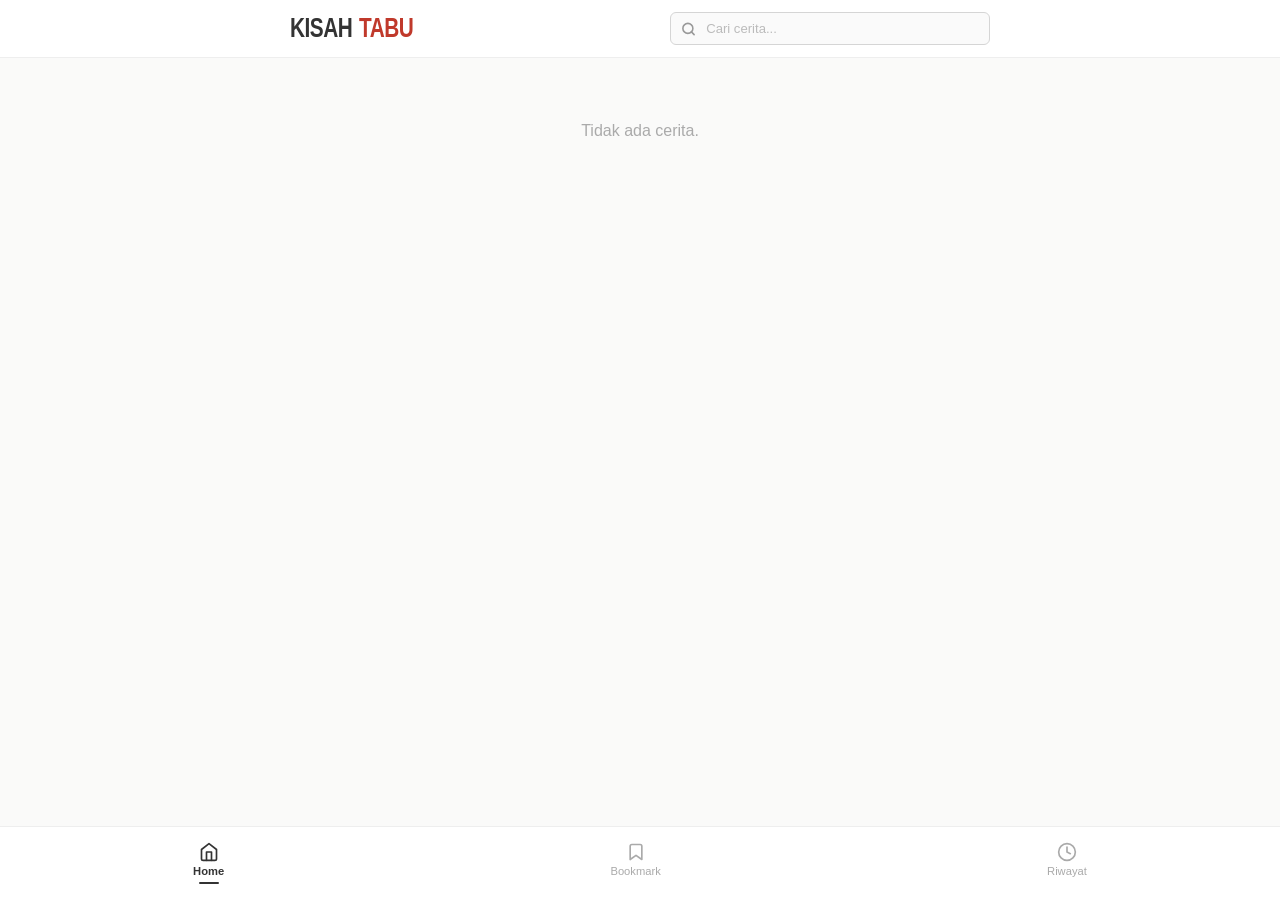
==== index.html @ 4706d174 "Create index.html" ====
<!DOCTYPE html>
<html lang="id">
<head>
    <meta charset="UTF-8">
    <meta name="viewport" content="width=device-width, initial-scale=1.0">
    <title>Kisah Tabu</title>
    <link rel="stylesheet" href="css/style.css">
</head>
<body>
    <header class="main-header">
        <div class="header-inner">
            <h1 class="site-title">KISAH <span class="tabu">TABU</span></h1>
            <div class="search-bar">
                <svg class="search-icon" width="15" height="15" viewBox="0 0 24 24" fill="none" stroke="#999" stroke-width="2.5" stroke-linecap="round" stroke-linejoin="round">
                    <circle cx="11" cy="11" r="8"/>
                    <line x1="21" y1="21" x2="16.65" y2="16.65"/>
                </svg>
                <input type="text" id="searchInput" placeholder="Cari cerita...">
            </div>
        </div>
    </header>

    <main id="contentContainer" class="list-view">
        <!-- Render JS -->
    </main>

    <footer class="main-footer">
        <button class="footer-btn active" data-view="home">
            <svg width="20" height="20" viewBox="0 0 24 24" fill="none" stroke="currentColor" stroke-width="2" stroke-linecap="round" stroke-linejoin="round">
                <path d="M3 9l9-7 9 7v11a2 2 0 0 1-2 2H5a2 2 0 0 1-2-2z"/>
                <polyline points="9 22 9 12 15 12 15 22"/>
            </svg>
            <span>Home</span>
        </button>
        <button class="footer-btn" data-view="bookmark">
            <svg width="20" height="20" viewBox="0 0 24 24" fill="none" stroke="currentColor" stroke-width="2" stroke-linecap="round" stroke-linejoin="round">
                <path d="M19 21l-7-5-7 5V5a2 2 0 0 1 2-2h10a2 2 0 0 1 2 2z"/>
            </svg>
            <span>Bookmark</span>
        </button>
        <button class="footer-btn" data-view="history">
            <svg width="20" height="20" viewBox="0 0 24 24" fill="none" stroke="currentColor" stroke-width="2" stroke-linecap="round" stroke-linejoin="round">
                <circle cx="12" cy="12" r="10"/>
                <polyline points="12 6 12 12 16 14"/>
            </svg>
            <span>Riwayat</span>
        </button>
    </footer>

    <!-- PENTING: api.js sebelum main.js -->
    <script src="js/api.js"></script>
    <script src="js/main.js"></script>
</body>
</html>
---- css/style.css ----
* {
    margin: 0;
    padding: 0;
    box-sizing: border-box;
}

:root {
    --bg: #fafaf9;
    --card: #ffffff;
    --border: #eee;
    --text: #2c2c2c;
    --text-light: #888;
    --red: #c0392b;
}

body {
    font-family: 'Segoe UI', Tahoma, Geneva, Verdana, sans-serif;
    background: var(--bg);
    color: var(--text);
    display: flex;
    flex-direction: column;
    min-height: 100vh;
}

/* ========== HEADER ========== */
.main-header {
    background: #fff;
    border-bottom: 1px solid var(--border);
    padding: 0.75rem 1.2rem;
    position: sticky;
    top: 0;
    z-index: 50;
}

.header-inner {
    display: flex;
    align-items: center;
    gap: 0.6rem;
    max-width: 700px;
    margin: 0 auto;
    flex-wrap: nowrap;
}

/* Title */
.site-title {
    font-family: Arial, 'Helvetica Neue', Helvetica, sans-serif;
    font-size: 1.3rem;
    font-weight: 900;
    letter-spacing: -0.5px;
    white-space: nowrap;
    flex-shrink: 0;
    color: #333;
    transform: scaleY(1.3);
    transform-origin: center left;
    line-height: 1;
    padding: 0.15rem 0;
}

.site-title .tabu {
    color: var(--red);
    font-weight: 900;
    margin-left: 0.1rem;
}

/* Search */
.search-bar {
    flex: 1;
    min-width: 0;
    max-width: 320px;
    margin-left: auto;
    position: relative;
}

.search-bar .search-icon {
    position: absolute;
    left: 0.7rem;
    top: 50%;
    transform: translateY(-50%);
    pointer-events: none;
}

.search-bar input {
    width: 100%;
    padding: 0.5rem 0.8rem 0.5rem 2.2rem;
    border: 1px solid #d5d5d5;
    border-radius: 6px;
    font-size: 0.85rem;
    background: #fafafa;
    color: var(--text);
    transition: all 0.2s;
}

.search-bar input:focus {
    outline: none;
    border-color: #aaa;
    background: #fff;
    box-shadow: 0 0 0 3px rgba(0,0,0,0.03);
}

.search-bar input::placeholder {
    color: #bbb;
    font-size: 0.82rem;
}

/* ========== MAIN CONTENT ========== */
main {
    flex: 1;
    padding: 1rem 1.2rem;
    max-width: 700px;
    margin: 0 auto;
    width: 100%;
}

.list-view {
    display: flex;
    flex-direction: column;
    gap: 0.8rem;
}

/* Card */
.story-card {
    background: var(--card);
    border-radius: 10px;
    overflow: hidden;
    box-shadow: 0 1px 3px rgba(0,0,0,0.05);
    cursor: pointer;
    transition: transform 0.15s, box-shadow 0.15s;
    display: flex;
    height: 100px;
    border: 1px solid #f0f0f0;
    position: relative;
}

.story-card:hover {
    transform: translateY(-2px);
    box-shadow: 0 3px 10px rgba(0,0,0,0.08);
}

.story-card .thumbnail {
    width: 90px;
    height: 100%;
    object-fit: cover;
    background: #eee;
    flex-shrink: 0;
}

.story-card .info {
    padding: 0.9rem 2.5rem 0.9rem 1rem;
    display: flex;
    flex-direction: column;
    justify-content: center;
    flex: 1;
    min-width: 0;
}

.story-card .info h3 {
    font-size: 1rem;
    font-weight: 600;
    margin-bottom: 0.2rem;
    white-space: nowrap;
    overflow: hidden;
    text-overflow: ellipsis;
}

.story-card .info small {
    color: var(--text-light);
    font-size: 0.8rem;
}

/* Bookmark button di card */
.bookmark-btn {
    position: absolute;
    top: 0.5rem;
    right: 0.5rem;
    background: none;
    border: none;
    cursor: pointer;
    padding: 4px;
    z-index: 2;
    transition: transform 0.15s;
    display: flex;
    align-items: center;
    justify-content: center;
}

.bookmark-btn:hover {
    transform: scale(1.15);
}

.bookmark-btn:active {
    transform: scale(0.95);
}

.bookmark-btn svg {
    width: 18px;
    height: 18px;
    transition: all 0.2s;
}

/* Default: outline */
.bookmark-btn .bookmark-outline {
    stroke: #bbb;
    fill: none;
}

.bookmark-btn .bookmark-filled {
    stroke: #e74c3c;
    fill: #e74c3c;
    display: none;
}

/* Bookmarked state */
.bookmark-btn.bookmarked .bookmark-outline {
    display: none;
}

.bookmark-btn.bookmarked .bookmark-filled {
    display: block;
    animation: popIn 0.25s ease;
}

@keyframes popIn {
    0% { transform: scale(0.7); }
    60% { transform: scale(1.2); }
    100% { transform: scale(1); }
}

/* ========== FOOTER ========== */
.main-footer {
    background: #fff;
    border-top: 1px solid var(--border);
    display: flex;
    justify-content: space-around;
    padding: 0.6rem 0 0.7rem;
    position: sticky;
    bottom: 0;
    z-index: 50;
}

.footer-btn {
    background: none;
    border: none;
    cursor: pointer;
    display: flex;
    flex-direction: column;
    align-items: center;
    gap: 0.2rem;
    font-size: 0.7rem;
    color: #aaa;
    padding: 0.3rem 1rem;
    transition: all 0.2s;
}

.footer-btn svg {
    transition: stroke 0.2s;
}

.footer-btn.active {
    color: #333;
    font-weight: 600;
}

.footer-btn.active svg {
    stroke: #333;
}

.footer-btn.active::after {
    content: '';
    display: block;
    width: 20px;
    height: 2px;
    background: #333;
    border-radius: 1px;
    margin-top: 2px;
}

/* Empty state */
.empty-state {
    text-align: center;
    padding: 3rem 1rem;
    color: #aaa;
}

/* ========== RESPONSIVE ========== */
@media (max-width: 480px) {
    .main-header {
        padding: 0.55rem 0.7rem;
    }

    .header-inner {
        gap: 0.4rem;
    }

    .site-title {
        font-size: 1.05rem;
        letter-spacing: -0.3px;
        transform: scaleY(1.2);
    }

    .search-bar {
        max-width: none;
    }

    .search-bar input {
        padding: 0.45rem 0.6rem 0.45rem 2rem;
        font-size: 0.8rem;
        border-radius: 5px;
    }

    main {
        padding: 0.7rem;
    }

    .story-card {
        height: 85px;
    }

    .story-card .thumbnail {
        width: 70px;
    }

    .story-card .info {
        padding: 0.6rem 2.2rem 0.6rem 0.8rem;
    }

    .story-card .info h3 {
        font-size: 0.9rem;
    }

    .story-card .info small {
        font-size: 0.72rem;
    }

    .bookmark-btn {
        top: 0.3rem;
        right: 0.3rem;
    }

    .bookmark-btn svg {
        width: 16px;
        height: 16px;
    }

    .footer-btn {
        padding: 0.2rem 0.5rem;
        font-size: 0.65rem;
    }

    .footer-btn svg {
        width: 18px;
        height: 18px;
    }
}

@media (max-width: 360px) {
    .site-title {
        font-size: 0.9rem;
        transform: scaleY(1.15);
    }

    .search-bar input {
        padding: 0.4rem 0.5rem 0.4rem 1.8rem;
        font-size: 0.75rem;
    }

    .story-card .thumbnail {
        width: 60px;
    }
}
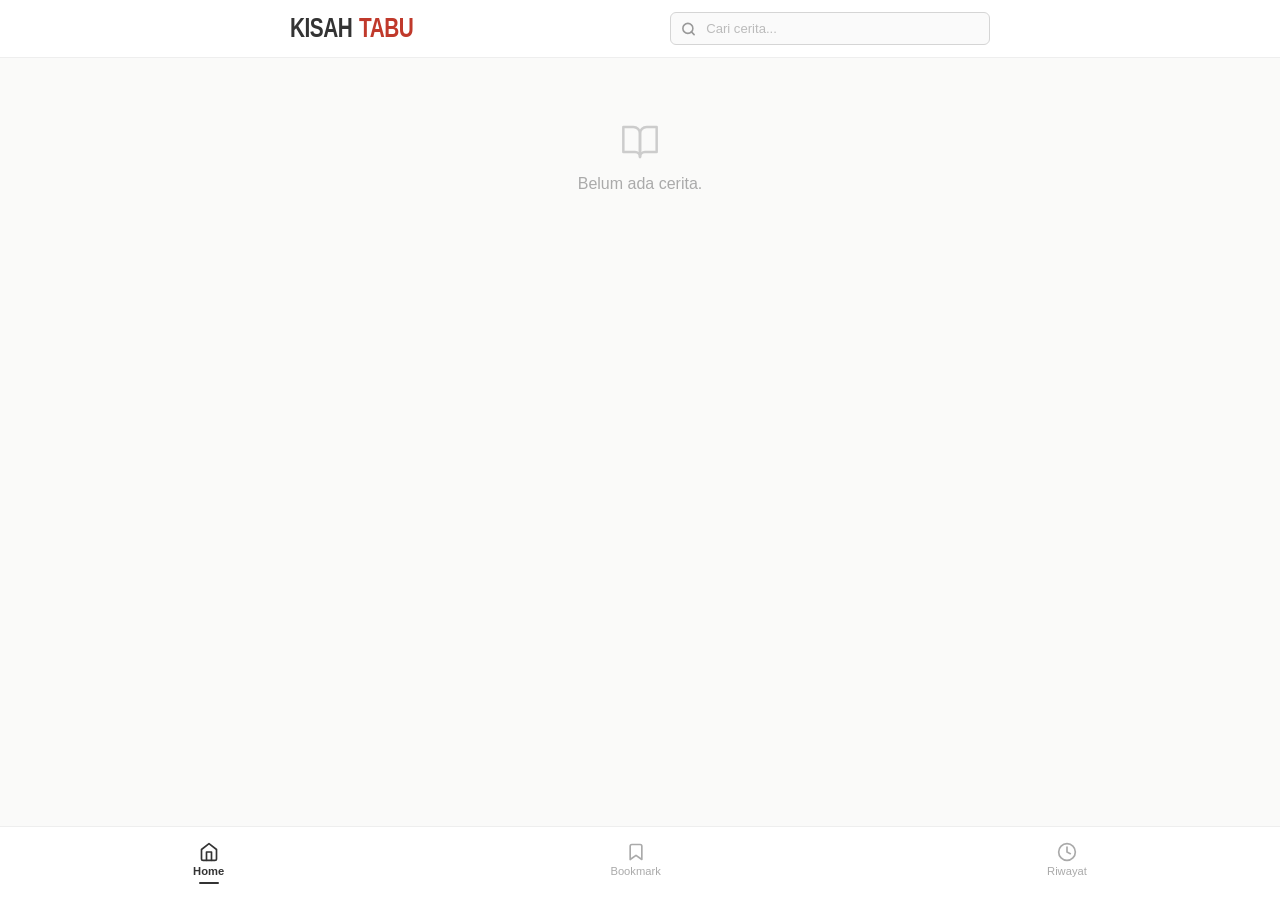
==== commit 25e2c2f4: "Update index.html" ====
--- a/index.html
+++ b/index.html
@@ -2,8 +2,18 @@
 <html lang="id">
 <head>
     <meta charset="UTF-8">
-    <meta name="viewport" content="width=device-width, initial-scale=1.0">
+    <meta name="viewport" content="width=device-width, initial-scale=1.0, user-scalable=no">
     <title>Kisah Tabu</title>
+    
+    <!-- PWA Meta -->
+    <meta name="theme-color" content="#ffffff">
+    <meta name="mobile-web-app-capable" content="yes">
+    <meta name="apple-mobile-web-app-capable" content="yes">
+    <meta name="apple-mobile-web-app-status-bar-style" content="default">
+    <meta name="apple-mobile-web-app-title" content="Kisah Tabu">
+    <link rel="manifest" href="/manifest.json">
+    <link rel="apple-touch-icon" href="data:image/svg+xml,%3Csvg xmlns='http://www.w3.org/2000/svg' viewBox='0 0 500 500'%3E%3Crect width='500' height='500' rx='100' fill='%23fff'/%3E%3Cg transform='matrix(22.47,0,0,23.63,250,249.45)'%3E%3Cpath stroke='%23222' stroke-width='0.85' stroke-linecap='round' stroke-linejoin='round' transform='rotate(0)' d='M0,0 C-1.50,-1.65 -4.50,-7.15 -2.50,-9.50 Q0.00,-8.00 2.50,-9.50 C4.50,-7.15 1.50,-1.65 0,0 Z' fill='%23ff7eff'/%3E%3Cpath stroke='%23222' stroke-width='0.85' stroke-linecap='round' stroke-linejoin='round' transform='rotate(72)' d='M0,0 C-1.50,-1.65 -4.50,-7.15 -2.50,-9.50 Q0.00,-8.00 2.50,-9.50 C4.50,-7.15 1.50,-1.65 0,0 Z' fill='%23ff7eff'/%3E%3Cpath stroke='%23222' stroke-width='0.85' stroke-linecap='round' stroke-linejoin='round' transform='rotate(144)' d='M0,0 C-1.50,-1.65 -4.50,-7.15 -2.50,-9.50 Q0.00,-8.00 2.50,-9.50 C4.50,-7.15 1.50,-1.65 0,0 Z' fill='%23ff7eff'/%3E%3Cpath stroke='%23222' stroke-width='0.85' stroke-linecap='round' stroke-linejoin='round' transform='rotate(216)' d='M0,0 C-1.50,-1.65 -4.50,-7.15 -2.50,-9.50 Q0.00,-8.00 2.50,-9.50 C4.50,-7.15 1.50,-1.65 0,0 Z' fill='%23ff7eff'/%3E%3Cpath stroke='%23222' stroke-width='0.85' stroke-linecap='round' stroke-linejoin='round' transform='rotate(288)' d='M0,0 C-1.50,-1.65 -4.50,-7.15 -2.50,-9.50 Q0.00,-8.00 2.50,-9.50 C4.50,-7.15 1.50,-1.65 0,0 Z' fill='%23ff7eff'/%3E%3Ccircle r='2.2' stroke='%23222' stroke-width='0.8' fill='%23ff7eff'/%3E%3C/g%3E%3C/svg%3E">
+    
     <link rel="stylesheet" href="css/style.css">
 </head>
 <body>
@@ -47,8 +57,14 @@
         </button>
     </footer>
 
-    <!-- PENTING: api.js sebelum main.js -->
     <script src="js/api.js"></script>
     <script src="js/main.js"></script>
+    
+    <!-- Register Service Worker -->
+    <script>
+        if ('serviceWorker' in navigator) {
+            navigator.serviceWorker.register('/sw.js');
+        }
+    </script>
 </body>
 </html>
--- a/css/style.css
+++ b/css/style.css
@@ -1,4 +1,3 @@
-
 * {
     margin: 0;
     padding: 0;
@@ -367,4 +366,86 @@
     .story-card .thumbnail {
         width: 60px;
     }
+}
+
+/* ========== SPINNER ========== */
+.spin {
+    animation: spin 1.5s linear infinite;
+}
+
+@keyframes spin {
+    from { transform: rotate(0deg); }
+    to { transform: rotate(360deg); }
+}
+
+.loading-state {
+    text-align: center;
+    padding: 3rem 1rem;
+    color: #aaa;
+}
+
+.loading-state svg {
+    display: block;
+    margin: 0 auto 0.5rem;
+}
+
+/* ========== PULL TO REFRESH ========== */
+.pull-indicator {
+    text-align: center;
+    padding: 0;
+    color: #aaa;
+    font-size: 0.8rem;
+    overflow: hidden;
+    transition: all 0.3s ease;
+    max-height: 0;
+    opacity: 0;
+}
+
+.pull-indicator.show {
+    padding: 1rem;
+    max-height: 80px;
+    opacity: 1;
+}
+
+.pull-indicator svg {
+    display: block;
+    margin: 0 auto 0.3rem;
+}
+
+.pull-indicator .pull-text {
+    display: block;
+}
+
+/* ========== SPINNER ========== */
+.spin {
+    animation: spin 1.5s linear infinite;
+}
+
+@keyframes spin {
+    from { transform: rotate(0deg); }
+    to { transform: rotate(360deg); }
+}
+
+/* ========== LOADING STATE ========== */
+.loading-state {
+    text-align: center;
+    padding: 3rem 1rem;
+    color: #aaa;
+}
+
+.loading-state svg {
+    display: block;
+    margin: 0 auto 0.5rem;
+}
+
+/* ========== EMPTY STATE ========== */
+.empty-state {
+    text-align: center;
+    padding: 3rem 1rem;
+    color: #aaa;
+}
+
+.empty-state svg {
+    display: block;
+    margin: 0 auto 0.8rem;
 }
